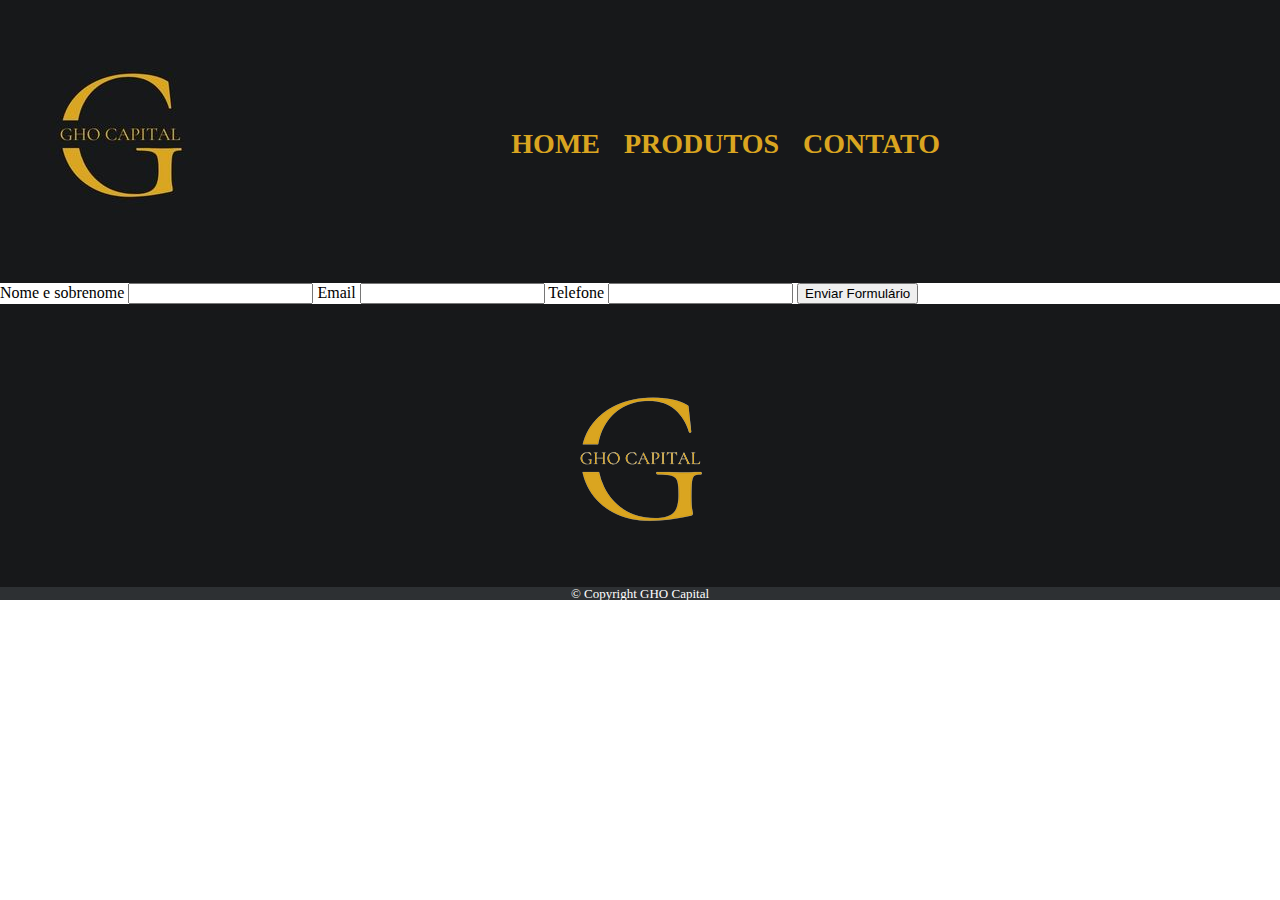
==== contato.html @ e177aec6 "Criaçao de um formulário, usando input e label" ====
<!DOCTYPE html>
<!DOCTYPE html>
<html>

	<head>
		<meta charset="utf-8">
		<title>Contato GHO Capital</title>
		<link rel="stylesheet" href="reset.css">
		<link rel="stylesheet" href="style.css">

	</head>

	<body>
		<header>
			<div class="caixamenu">
				<h1><img src="logo1.jpg"></h1>			
				<nav>
					<ul>
						<li><a href="index.html">Home</a></li>
						<li><a href="produtos.html">Produtos</a></li>
						<li><a href="contato.html">Contato</a></li>
					</ul>
				</nav>
			</div>
		</header>

		<main>
			<form>
				<label for="nome">Nome e sobrenome</label>
				<input type="text" id="nome">

				<label for="email">Email</label>
				<input type="text" name="email">

				<label for="telefone">Telefone</label>
				<input type="text" name="telefone">

				<input type="submit" value="Enviar Formulário">
			</form>
		</main>


		<footer>
			<img src="logobranco.png">
			<p class="copy">&copy; Copyright GHO Capital</p>
		</footer>
	</body>
</html>
---- style.css ----
header {
	background: #17181A;
	padding: 20px 0;
}

.caixamenu {
	position: relative;
	width: 940px;
	padding: 0 auto;
}

nav {
	position: absolute;
	top: 110px;
	right: 0;
}

nav li {
	display: inline;
	margin: 0 0 0 20px;

}

nav a {
	text-transform: uppercase;
	color: #DAA520;
	font-weight: bold;
	font-size: 28px;
	text-decoration: none;

}

nav a:hover { /* Altera o comportamento do elemento qnd o mouse está por cima*/
	color: #ffffff;
	text-decoration: underline;
}

.produtos {
	width: 940px;
	margin: 0 auto;
	padding: 50px 0;
}

.produtos li {
	display: inline-block;
	text-align: center;
	width: 30%;
	vertical-align: top;
	margin: 0 1.5%;
	padding: 30px 20px;
	box-sizing: border-box; /* Não deixa o padding aumentar o tamanho do elemento,
	 mantendo ele nos 30% que queriamos */
	border: 4px solid #000000;
	border-radius: 20px;
}

.produtos li:hover {
	border-color: #DAA520 ;
}

.produtos li:hover h2 {
		font-size: 40px;
}

.produtos li:active { /* Usado para quando o mouse está pressionado */
		border-color: lightgreen;
}

.produtos h2 {
	font-size: 30px;
	font-weight: bold;
}

.cliqueaqui {
	font-size: 20px;
	font-weight: bold;
	margin-top: 10px;
}

.descrição-produto {
	font-size: 18px;
}

footer {
	text-align: center;
	background: url("fundo3.png");
	padding: 40px 0 0;
}

.copy {
	color: white;
	font-size: 13px;
	background: #2D3033;
}
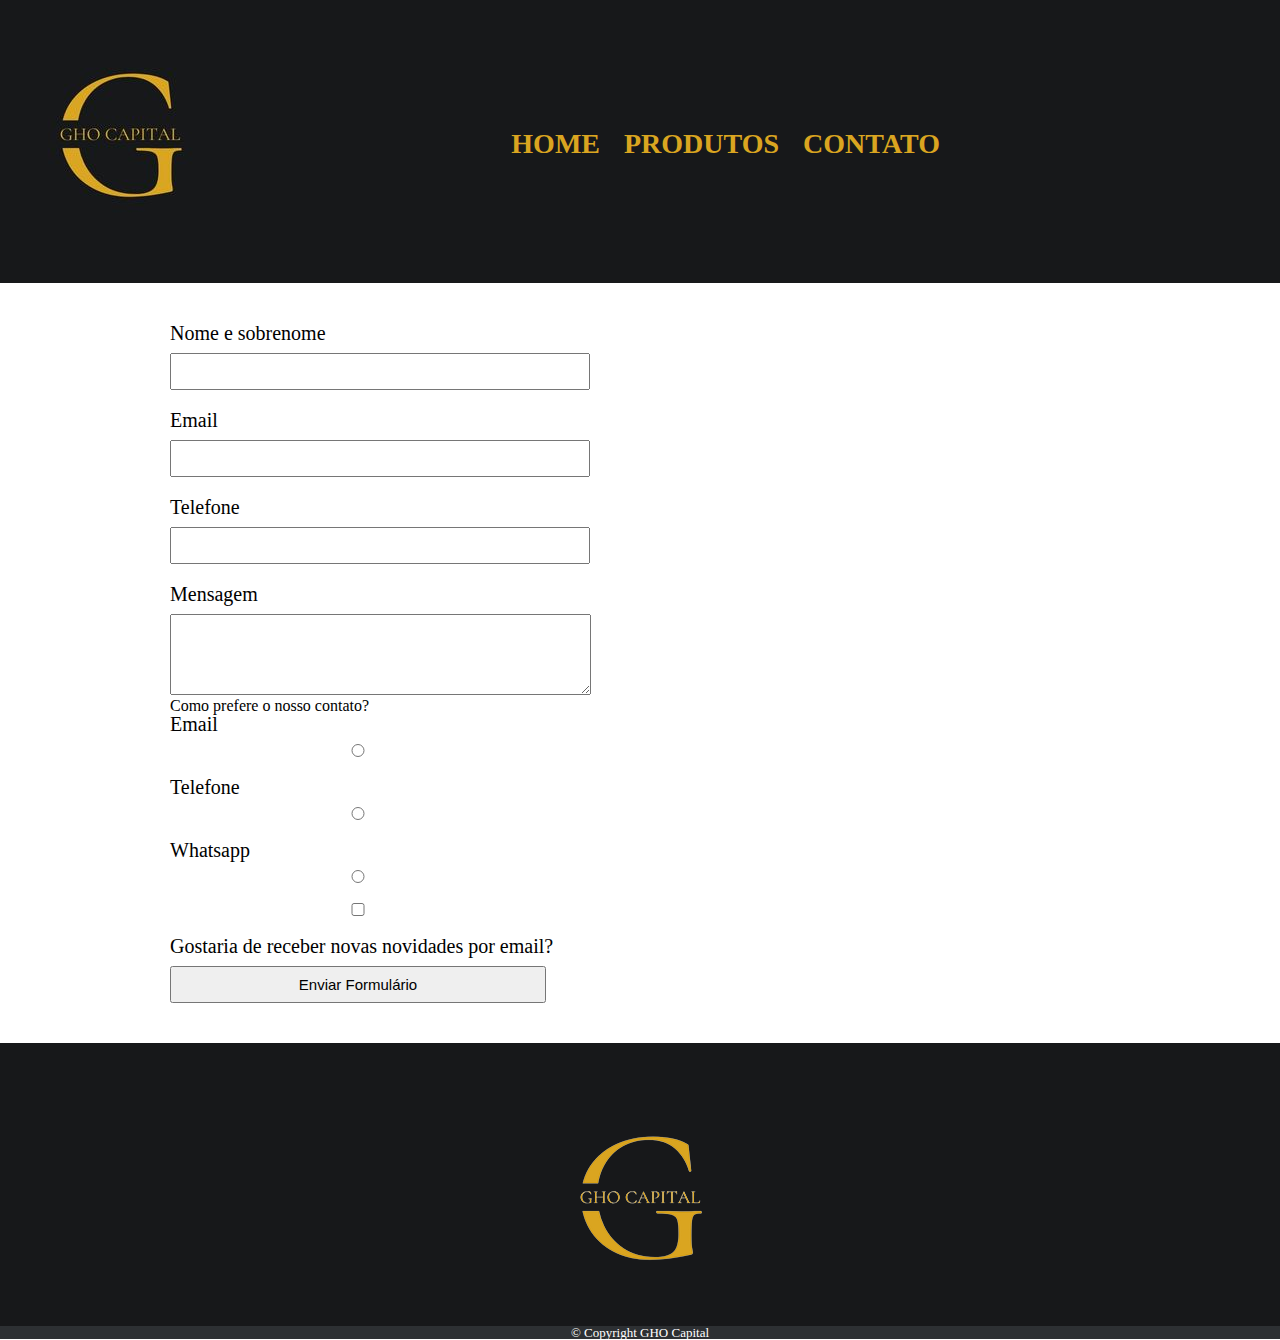
==== commit 557b11b3: "Checkbox e deixando nosso formulários mais completo" ====
--- a/contato.html
+++ b/contato.html
@@ -35,6 +35,23 @@
 				<label for="telefone">Telefone</label>
 				<input type="text" name="telefone">
 
+				<label for="mensagem">Mensagem</label>
+				<textarea cols="50" rows="5" id="mensagem"></textarea>
+
+				<div>
+					<p>Como prefere o nosso contato?</p>
+					<label for="radio-email">Email</label>
+					<input type="radio" value="email" id="radio-email" name="contato">
+
+					<label for="radio-telefone">Telefone</label>
+					<input type="radio" value="telefone" id="radio-telefone" name="contato">
+
+					<label for="radio-whatsapp">Whatsapp</label>
+					<input type="radio" value="whatsapp" id="radio-whatsapp" name="contato">
+				</div>
+
+				<label><input type="checkbox">Gostaria de receber novas novidades por email?</label>
+
 				<input type="submit" value="Enviar Formulário">
 			</form>
 		</main>
--- a/style.css
+++ b/style.css
@@ -92,3 +92,26 @@
 	font-size: 13px;
 	background: #2D3033;
 }
+
+main {
+	width: 940px;
+	margin: 0 auto;
+}
+
+form {
+	margin: 40px 0;
+}
+
+form label {
+	display: block;
+	font-size: 20px;
+	margin: 0 0 10px;
+}
+
+form input {
+	display: block;
+	margin: 0 0 20px;
+	padding: 8px 20px;
+	font-size: 15px;
+	width: 40%;
+}
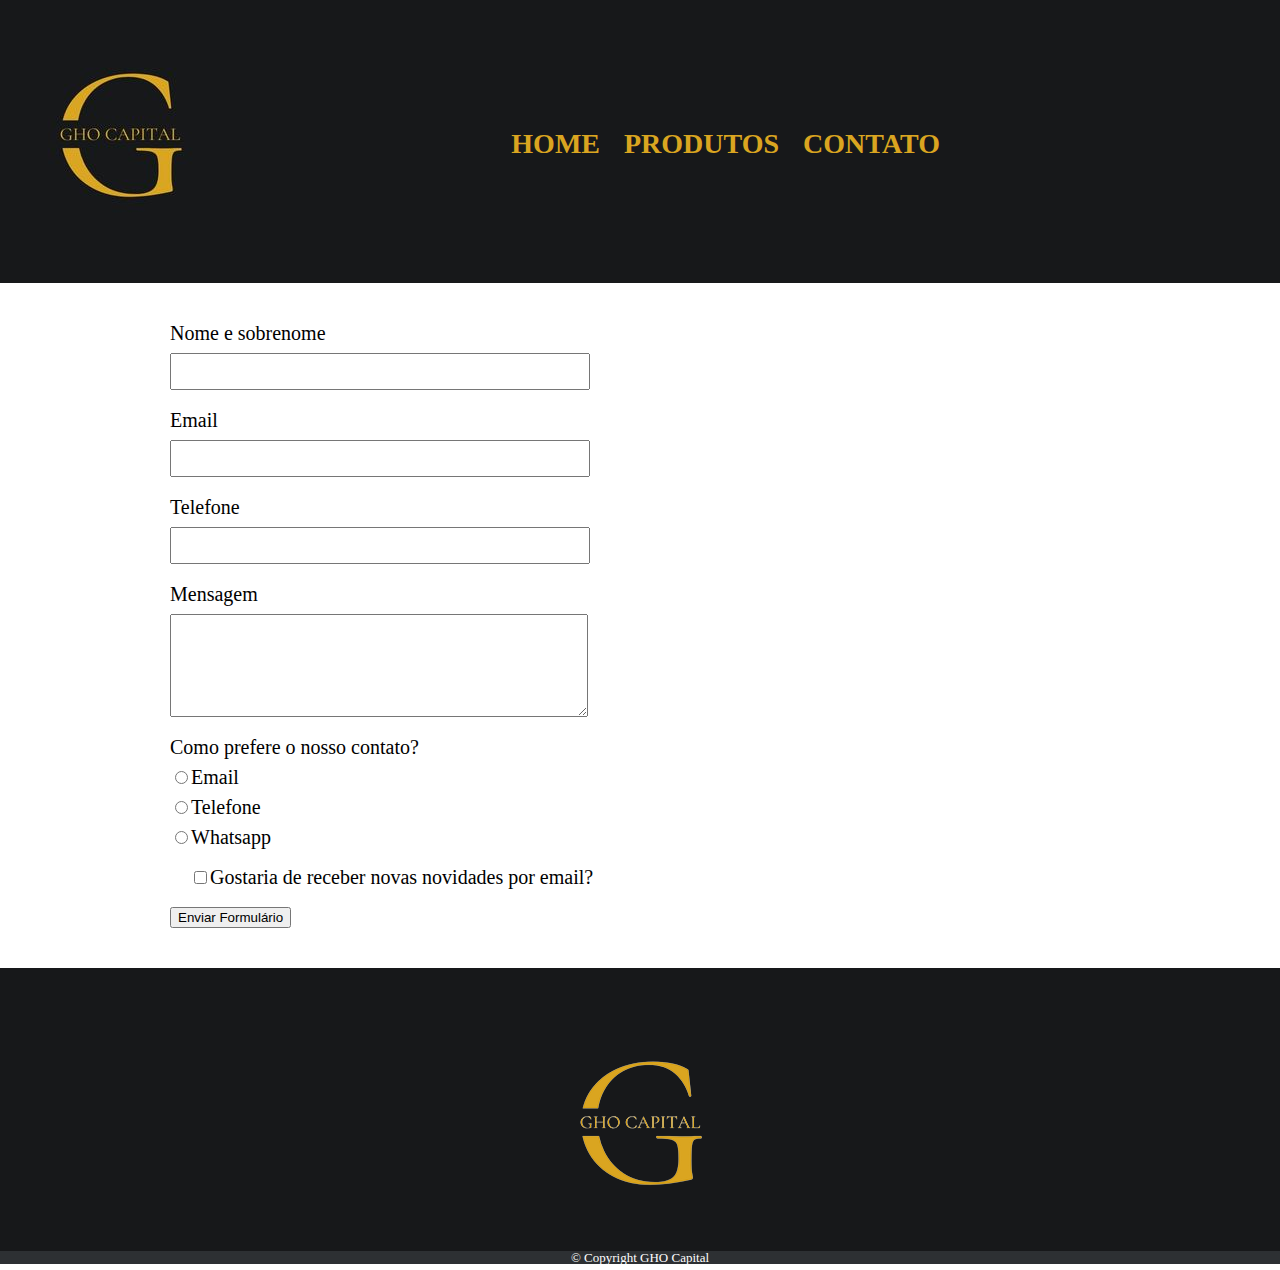
==== commit 87423497: "Arrumando o formulário com o css" ====
--- a/contato.html
+++ b/contato.html
@@ -1,6 +1,6 @@
 <!DOCTYPE html>
 <!DOCTYPE html>
-<html>
+<html lang="pt-br">
 
 	<head>
 		<meta charset="utf-8">
@@ -27,30 +27,27 @@
 		<main>
 			<form>
 				<label for="nome">Nome e sobrenome</label>
-				<input type="text" id="nome">
+				<input type="text" id="nome" class="input-padrao">
 
 				<label for="email">Email</label>
-				<input type="text" name="email">
+				<input type="text" name="email" class="input-padrao">
 
 				<label for="telefone">Telefone</label>
-				<input type="text" name="telefone">
+				<input type="text" name="telefone" class="input-padrao">
 
 				<label for="mensagem">Mensagem</label>
-				<textarea cols="50" rows="5" id="mensagem"></textarea>
+				<textarea cols="50" rows="5" id="mensagem" class="input-padrao"></textarea>
 
 				<div>
 					<p>Como prefere o nosso contato?</p>
-					<label for="radio-email">Email</label>
-					<input type="radio" value="email" id="radio-email" name="contato">
-
-					<label for="radio-telefone">Telefone</label>
-					<input type="radio" value="telefone" id="radio-telefone" name="contato">
-
-					<label for="radio-whatsapp">Whatsapp</label>
-					<input type="radio" value="whatsapp" id="radio-whatsapp" name="contato">
+					<label for="radio-email"><input type="radio" value="email" id="radio-email" name="contato">Email</label>
+					
+					<label for="radio-telefone"><input type="radio" value="telefone" id="radio-telefone" name="contato">Telefone</label>
+				
+					<label for="radio-whatsapp"><input type="radio" value="whatsapp" id="radio-whatsapp" name="contato">Whatsapp</label>
 				</div>
 
-				<label><input type="checkbox">Gostaria de receber novas novidades por email?</label>
+				<label class="checkbox"><input type="checkbox">Gostaria de receber novas novidades por email?</label>
 
 				<input type="submit" value="Enviar Formulário">
 			</form>
--- a/style.css
+++ b/style.css
@@ -102,16 +102,20 @@
 	margin: 40px 0;
 }
 
-form label {
+form label, form p {
 	display: block;
 	font-size: 20px;
 	margin: 0 0 10px;
 }
 
-form input {
+.input-padrao{
 	display: block;
 	margin: 0 0 20px;
 	padding: 8px 20px;
 	font-size: 15px;
 	width: 40%;
 }
+
+.checkbox{
+	margin: 20px;
+}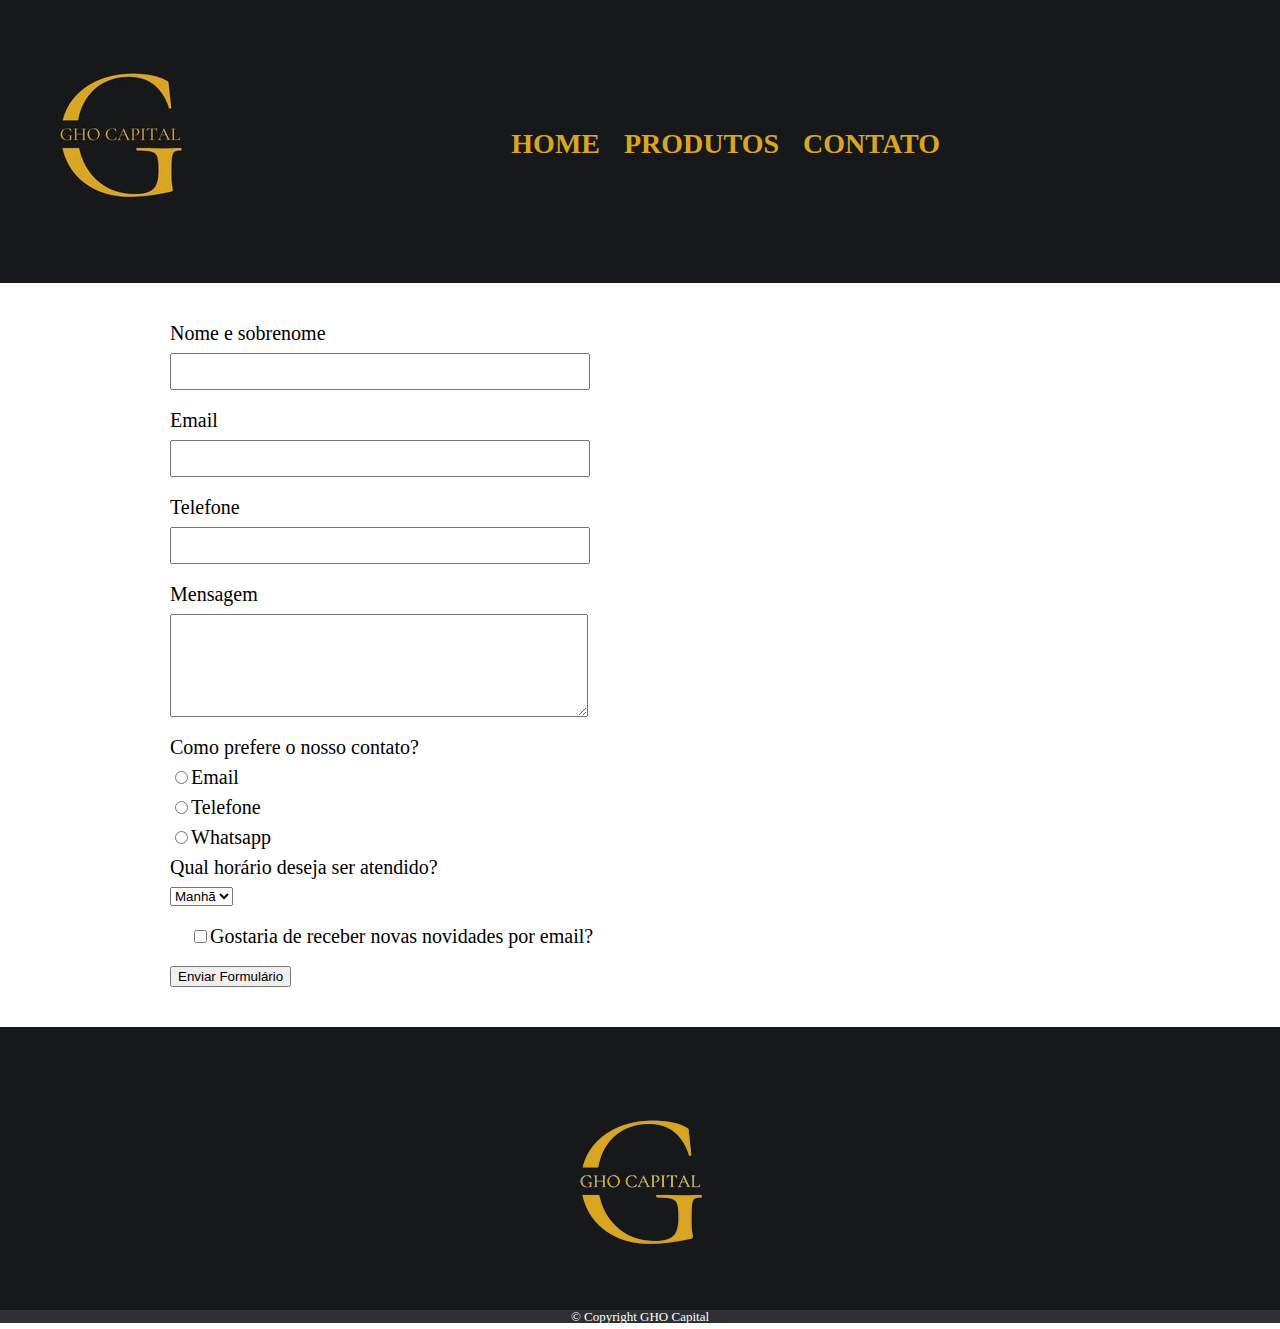
==== commit ae11a42d: "Campo com opçoes selecionaveis, select e option" ====
--- a/contato.html
+++ b/contato.html
@@ -47,6 +47,15 @@
 					<label for="radio-whatsapp"><input type="radio" value="whatsapp" id="radio-whatsapp" name="contato">Whatsapp</label>
 				</div>
 
+				<div>
+					<p>Qual horário deseja ser atendido?</p>
+					<select>
+						<option>Manhã</option>
+						<option>Tarde</option>
+						<option>Noite</option>
+					</select>
+				</div>
+
 				<label class="checkbox"><input type="checkbox">Gostaria de receber novas novidades por email?</label>
 
 				<input type="submit" value="Enviar Formulário">
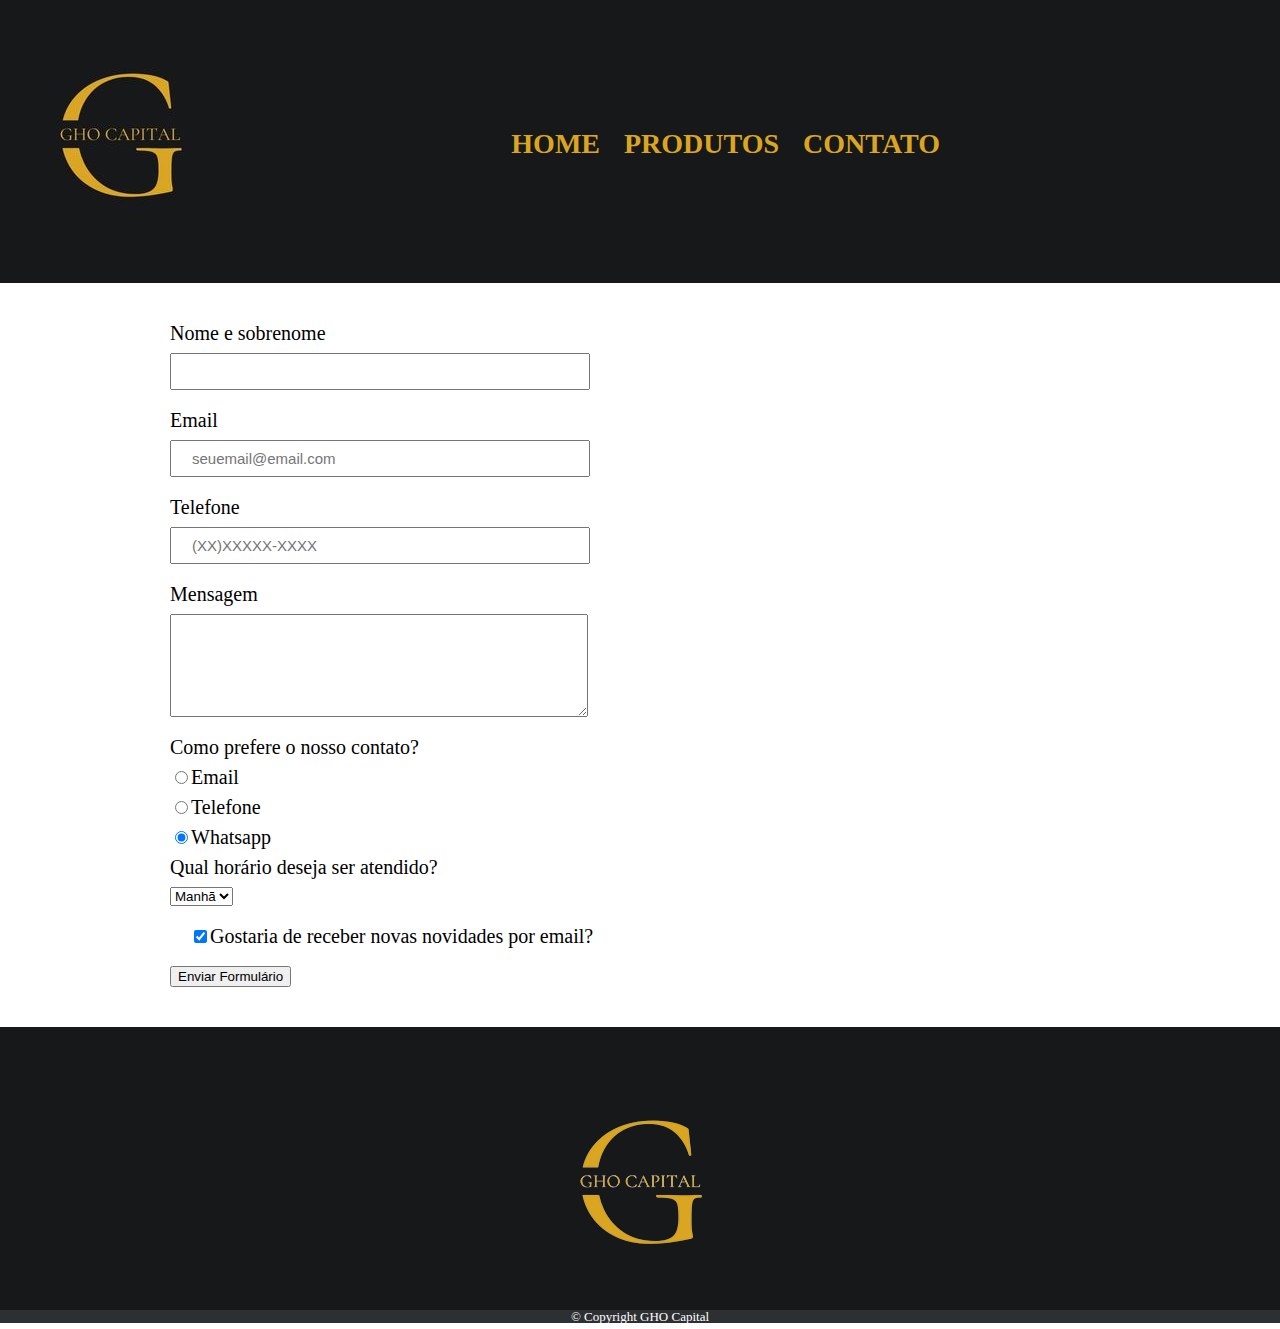
==== commit cbedbd6a: "Preenchimento obrigatorio, sugestao de preenchimento, opçoes pré-marcadas" ====
--- a/contato.html
+++ b/contato.html
@@ -27,16 +27,16 @@
 		<main>
 			<form>
 				<label for="nome">Nome e sobrenome</label>
-				<input type="text" id="nome" class="input-padrao">
+				<input type="text" id="nome" class="input-padrao" required>
 
 				<label for="email">Email</label>
-				<input type="text" name="email" class="input-padrao">
+				<input type="email" name="email" class="input-padrao" required placeholder="seuemail@email.com">
 
 				<label for="telefone">Telefone</label>
-				<input type="text" name="telefone" class="input-padrao">
+				<input type="tel" name="telefone" class="input-padrao" required placeholder="(XX)XXXXX-XXXX">
 
 				<label for="mensagem">Mensagem</label>
-				<textarea cols="50" rows="5" id="mensagem" class="input-padrao"></textarea>
+				<textarea cols="50" rows="5" id="mensagem" class="input-padrao" required></textarea>
 
 				<div>
 					<p>Como prefere o nosso contato?</p>
@@ -44,7 +44,7 @@
 					
 					<label for="radio-telefone"><input type="radio" value="telefone" id="radio-telefone" name="contato">Telefone</label>
 				
-					<label for="radio-whatsapp"><input type="radio" value="whatsapp" id="radio-whatsapp" name="contato">Whatsapp</label>
+					<label for="radio-whatsapp"><input type="radio" value="whatsapp" id="radio-whatsapp" name="contato" checked>Whatsapp</label>
 				</div>
 
 				<div>
@@ -56,7 +56,7 @@
 					</select>
 				</div>
 
-				<label class="checkbox"><input type="checkbox">Gostaria de receber novas novidades por email?</label>
+				<label class="checkbox"><input type="checkbox" checked>Gostaria de receber novas novidades por email?</label>
 
 				<input type="submit" value="Enviar Formulário">
 			</form>
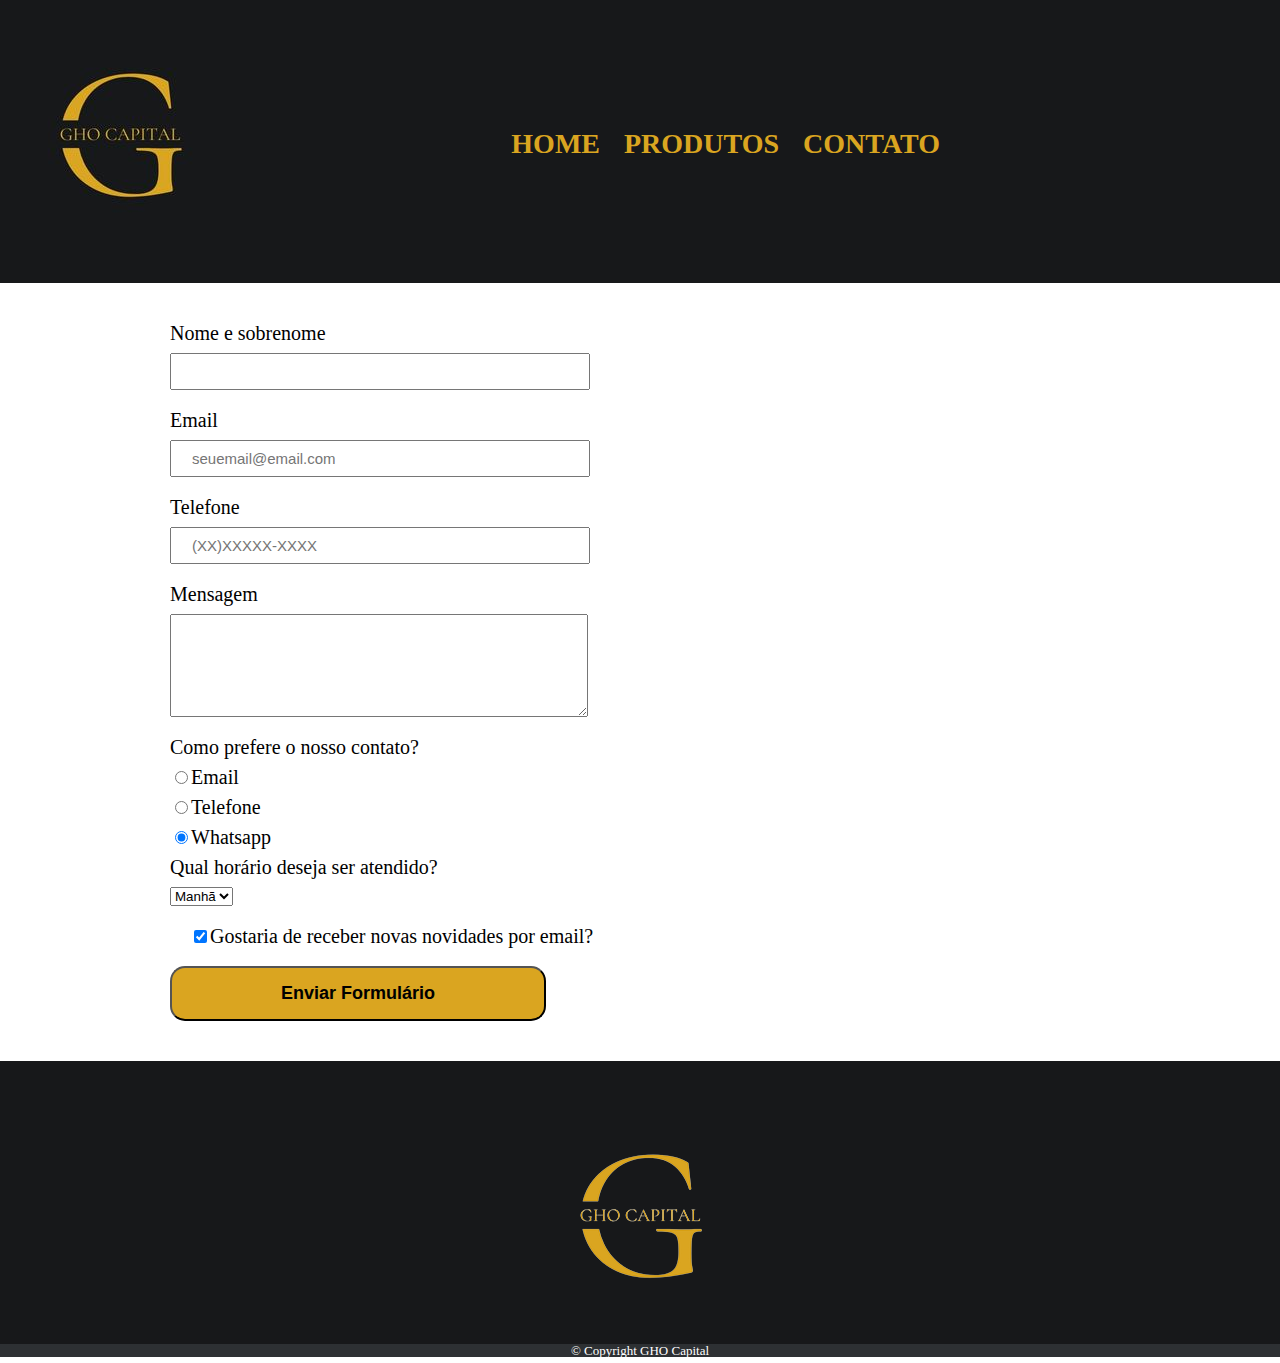
==== commit fe0b0ebe: "transition e mudança do cursor qnd passa pelo elemento" ====
--- a/contato.html
+++ b/contato.html
@@ -13,7 +13,7 @@
 	<body>
 		<header>
 			<div class="caixamenu">
-				<h1><img src="logo1.jpg"></h1>			
+				<h1><img src="logo1.jpg" alt="Logo da GHO Capital"></h1>			
 				<nav>
 					<ul>
 						<li><a href="index.html">Home</a></li>
@@ -38,33 +38,33 @@
 				<label for="mensagem">Mensagem</label>
 				<textarea cols="50" rows="5" id="mensagem" class="input-padrao" required></textarea>
 
-				<div>
-					<p>Como prefere o nosso contato?</p>
+				<fieldset>
+					<legend>Como prefere o nosso contato?</legend>
 					<label for="radio-email"><input type="radio" value="email" id="radio-email" name="contato">Email</label>
 					
 					<label for="radio-telefone"><input type="radio" value="telefone" id="radio-telefone" name="contato">Telefone</label>
 				
 					<label for="radio-whatsapp"><input type="radio" value="whatsapp" id="radio-whatsapp" name="contato" checked>Whatsapp</label>
-				</div>
+				</fieldset>
 
-				<div>
-					<p>Qual horário deseja ser atendido?</p>
+				<fieldset>
+					<legend>Qual horário deseja ser atendido?</legend>
 					<select>
 						<option>Manhã</option>
 						<option>Tarde</option>
 						<option>Noite</option>
 					</select>
-				</div>
+				</fieldset>
 
 				<label class="checkbox"><input type="checkbox" checked>Gostaria de receber novas novidades por email?</label>
 
-				<input type="submit" value="Enviar Formulário">
+				<input type="submit" value="Enviar Formulário" class="enviar">
 			</form>
 		</main>
 
 
 		<footer>
-			<img src="logobranco.png">
+			<img src="logobranco.png" alt="Logo da GHO Capital">
 			<p class="copy">&copy; Copyright GHO Capital</p>
 		</footer>
 	</body>
--- a/style.css
+++ b/style.css
@@ -102,7 +102,7 @@
 	margin: 40px 0;
 }
 
-form label, form p {
+form label, form legend {
 	display: block;
 	font-size: 20px;
 	margin: 0 0 10px;
@@ -118,4 +118,24 @@
 
 .checkbox{
 	margin: 20px;
+}
+
+.enviar {
+	width: 40%;
+	padding: 15px 0;
+	font-size: 18px;
+	font-weight: bold;
+	border-radius: 15px;
+	background: #DAA520;
+	transition: 0.5s background;
+	cursor: pointer;
+	
+}
+
+.enviar:hover {
+	background: #17181A;
+	color: #DAA520;
+	position: relative;
+	top:-2px;box-shadow:0 2px 2px #666
+
 }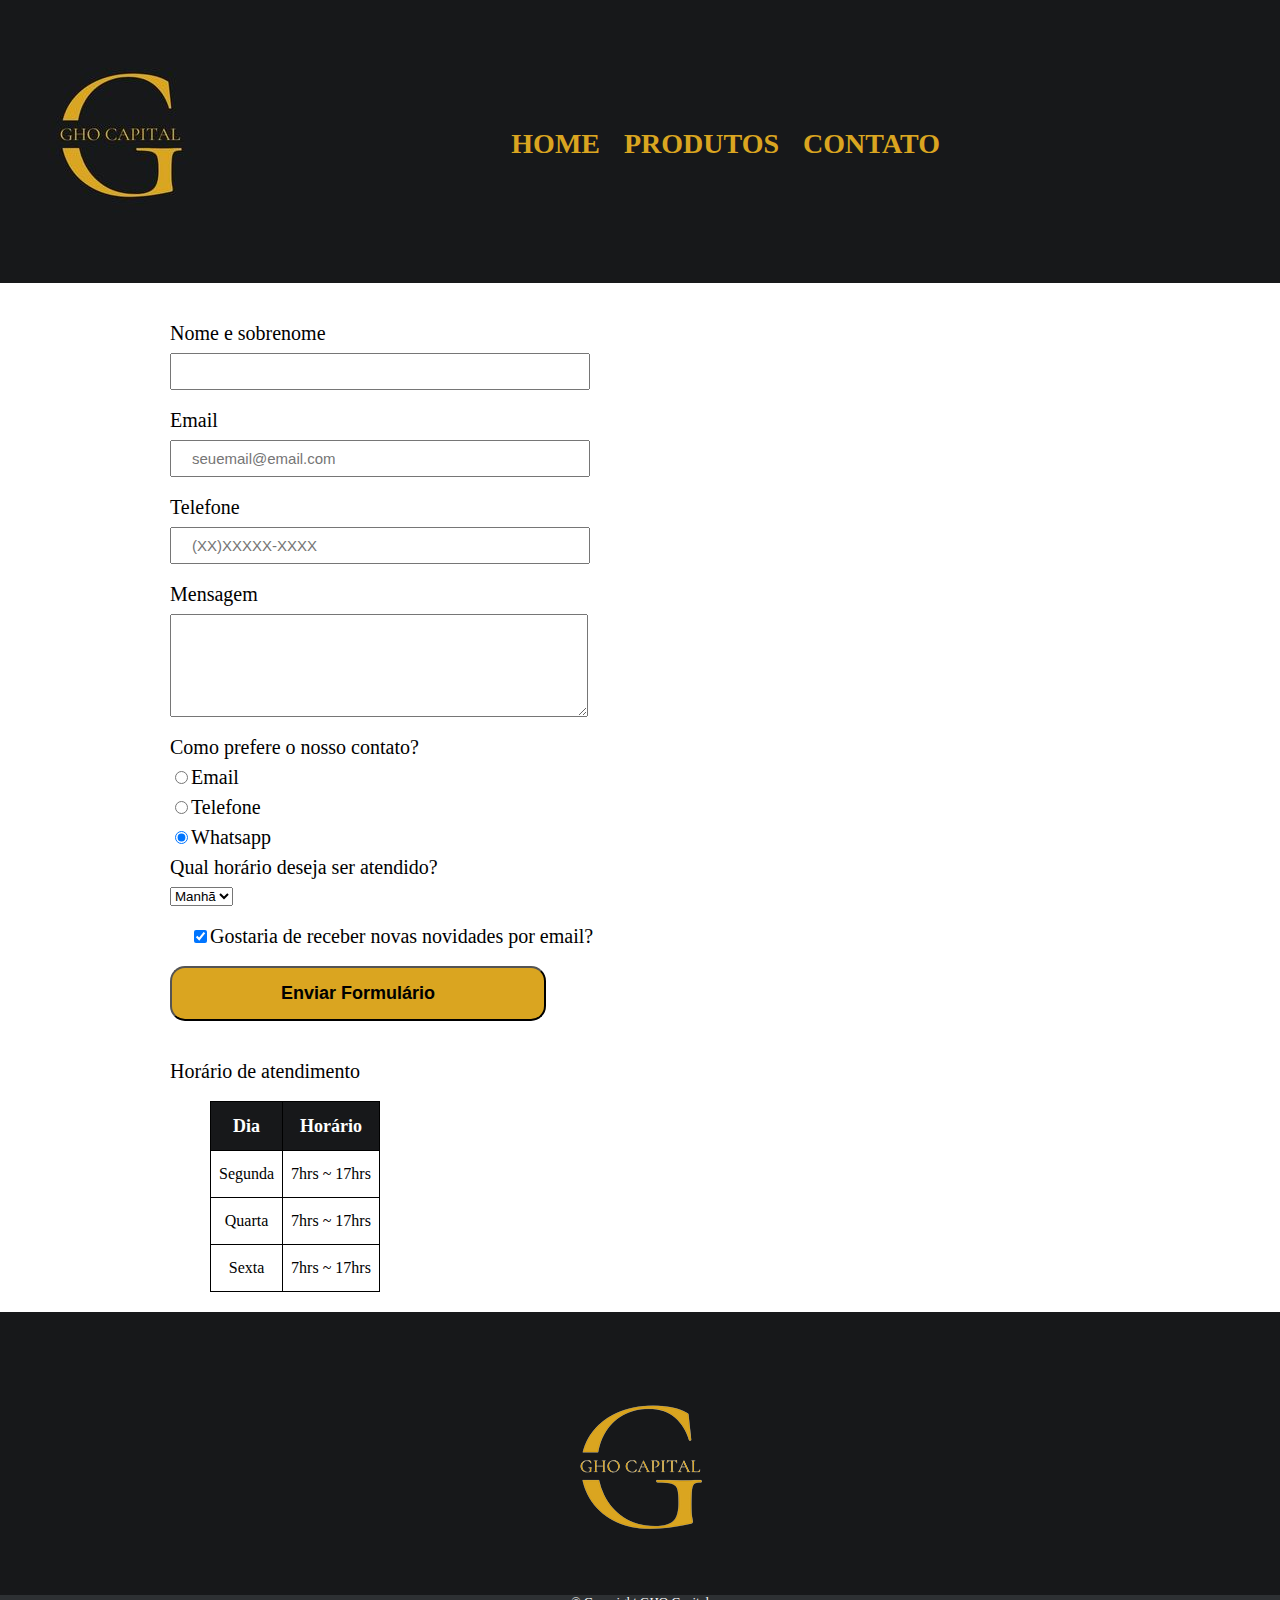
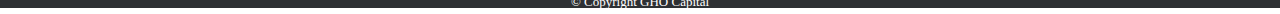
==== commit e856072e: "Tabelas e suas tags semanticas" ====
--- a/contato.html
+++ b/contato.html
@@ -60,7 +60,35 @@
 
 				<input type="submit" value="Enviar Formulário" class="enviar">
 			</form>
+
+			<table>
+				<legend id="legenda-tabela">Horário de atendimento</legend>
+				<thead>
+					<tr>
+						<th>Dia</th>
+						<th>Horário</th>
+					</tr>
+
+				</thead>
+
+				<tbody>
+					<tr>
+						<td>Segunda</td>
+						<td>7hrs ~ 17hrs</td>
+					</tr>
+					<tr>
+						<td>Quarta</td>
+						<td>7hrs ~ 17hrs</td>
+					</tr>
+					<tr>
+						<td>Sexta</td>
+						<td>7hrs ~ 17hrs</td>
+					</tr>
+				</tbody>
+			</table>
+
 		</main>
+
 
 
 		<footer>
--- a/style.css
+++ b/style.css
@@ -127,7 +127,7 @@
 	font-weight: bold;
 	border-radius: 15px;
 	background: #DAA520;
-	transition: 0.5s background;
+	transition: 0.5s all;
 	cursor: pointer;
 	
 }
@@ -136,6 +136,29 @@
 	background: #17181A;
 	color: #DAA520;
 	position: relative;
-	top:-2px;box-shadow:0 2px 2px #666
+	top:-2px;box-shadow:0 2px 2px #666;
+	transform: scale(1.1);
 
+}
+
+table {
+	margin: 20px 40px;
+	text-align: center;
+}
+
+thead {
+	background:#17181A ;
+	color: white;
+	font-weight: bold;
+	font-size: 18px;
+}
+
+td, th {
+	border: 1px solid black;
+	padding: 15px 8px;
+}
+
+#legenda-tabela {
+	font-size: 20px;
+	
 }